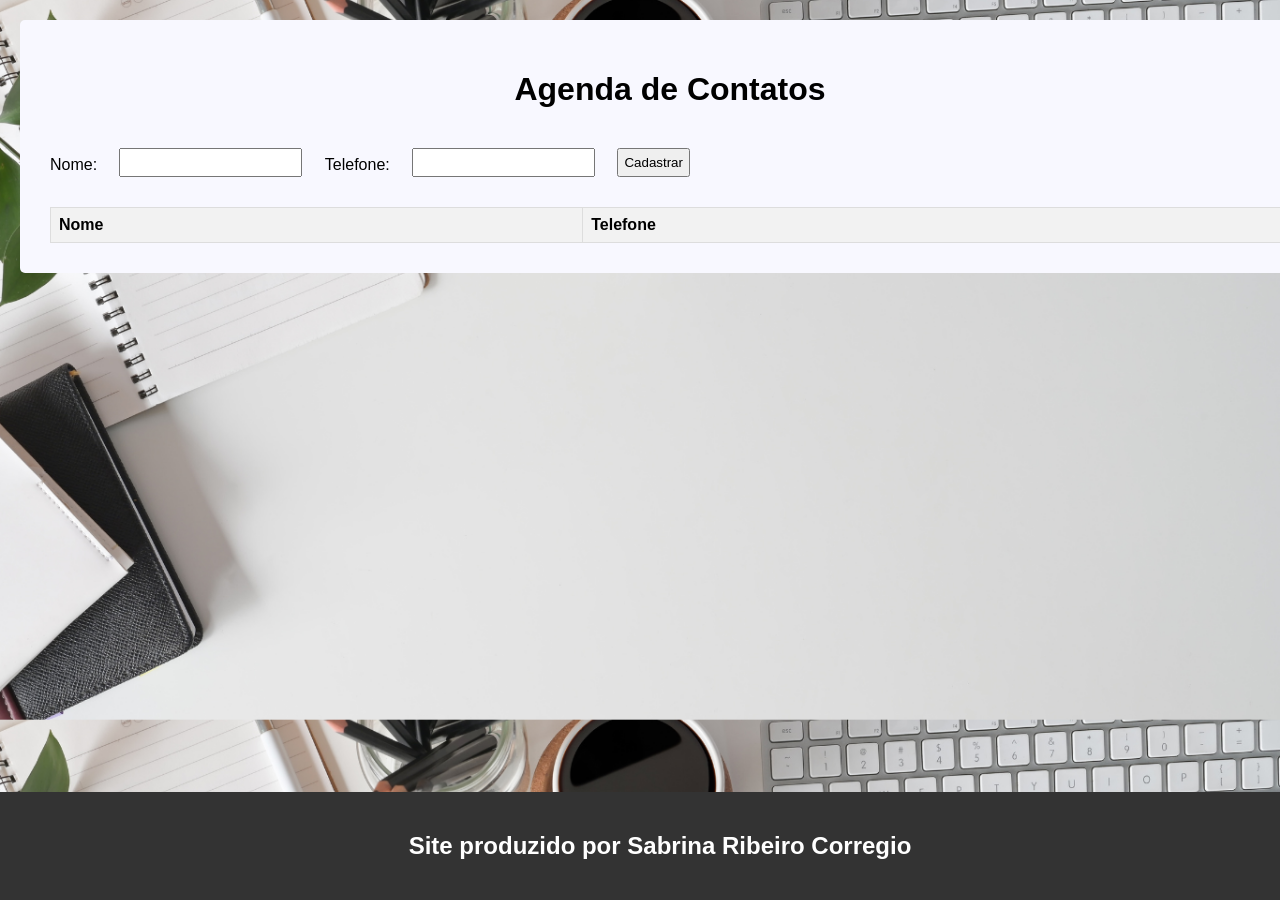
==== main.html @ ba290a59 "commit inicial" ====
<!DOCTYPE html>
<html lang="pt-br" style="">
<head>
    <meta charset="UTF-8">
    <meta name="viewport" content="width=device-width, initial-scale=1.0">
    <title>Agenda de Contatos</title>
    <link rel="stylesheet" href="main.css">
</head>
<body>
    <div class="container">
            <h1>Agenda de Contatos</h1>
        
        <form id="contactForm">
            <label for="name">Nome:</label>
            <input type="text" id="name" required>
            
            <label for="phone">Telefone:</label>
            <input type="tel" id="phone" required>

            <button type="submit">Cadastrar</button>
        </form>

        <table id="contacts">
            <thead>
                <tr>
                    <th>Nome</th>
                    <th>Telefone</th>
                </tr>
            </thead>
            <tbody>
                <!-- Linhas da tabela serão adicionadas dinamicamente pelo JavaScript -->
            </tbody>
        </table>
    </div>
    <footer>
        <h2>Site produzido por Sabrina Ribeiro Corregio</h2>
    </footer>

    <script src="main.js"></script>
</body>
</html>
---- main.css ----
body {
    font-family: Arial, sans-serif;
    margin: 0;
    padding: 20px;
    background-image: url('./midias/Fundo\ mesa\ escritorio.png');
    background-size: cover; /* Isso faz com que a imagem cubra todo o fundo */
}

.container {
    max-width: 1240px;
    width: 100%;
    padding: 30px;
    margin-bottom: 30px;
    border-radius: 5px;
    background-color: #F8F8FF;
    margin: 0 auto;
}

h1 {
    text-align: center;
    padding-bottom: 18px;
}

form {
    margin-bottom: 20px;
    display: flex;
    max-width: 640px;
    justify-content: space-between;
    align-items: center;
}

label {
    display: block;
    margin-bottom: 5px;
}

input, button {
    padding: 5px;
    margin-bottom: 10px;
}

button {
    cursor: pointer;
}

table {
    width: 100%;
    border-collapse: collapse;
}

table, th, td {
    border: 1px solid #ddd;
    padding: 8px;
    text-align: left;
}

thead {
    background-color: #f2f2f2;
}

footer {
    background-color: #333;
    color: #fff;
    padding: 20px;
    text-align: center;
    position: fixed;
    bottom: 0;
    width: 100%;
    left: 0px;
}
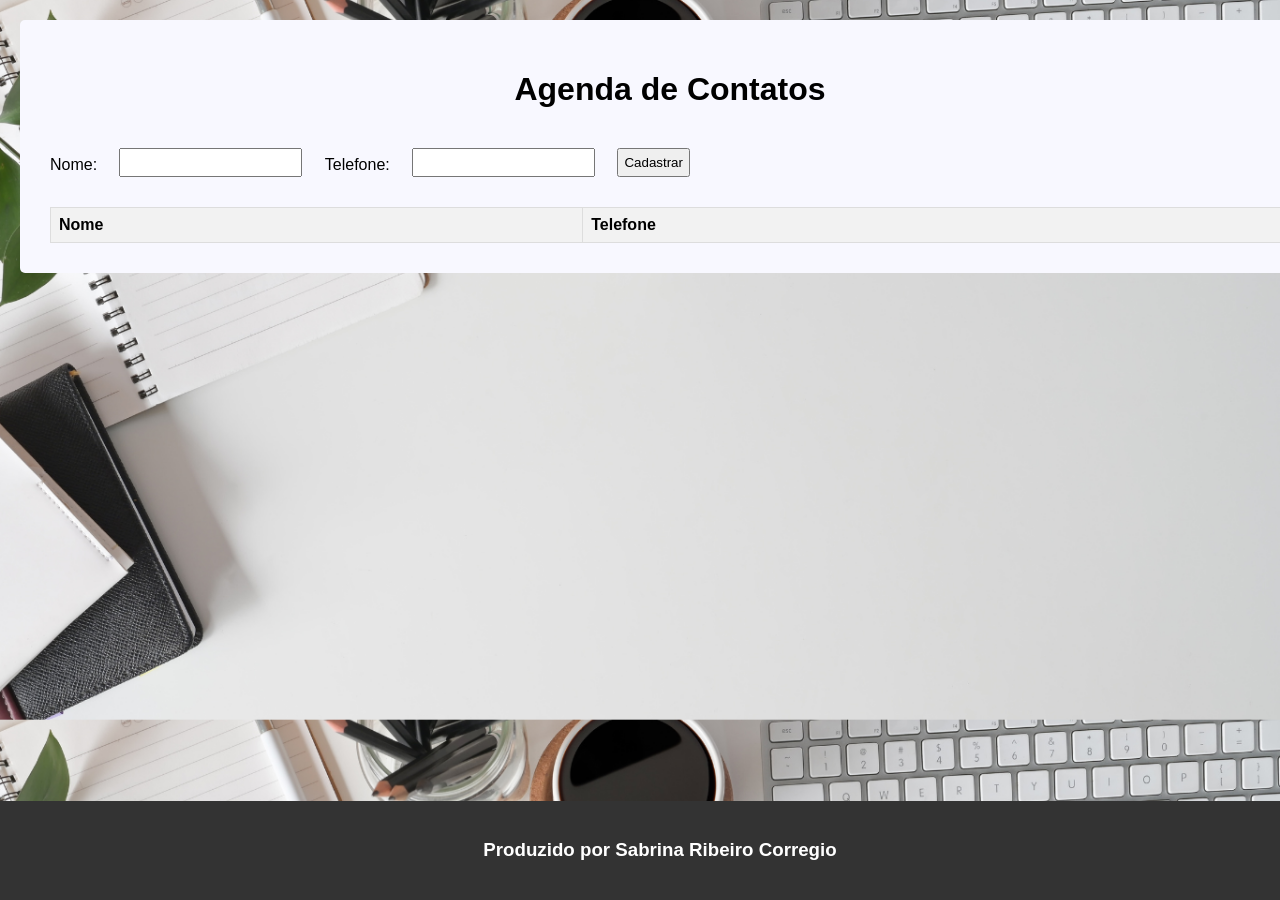
==== commit d61706d6: "Alteracão no footer" ====
--- a/main.html
+++ b/main.html
@@ -1,5 +1,5 @@
 <!DOCTYPE html>
-<html lang="pt-br" style="">
+<html lang="pt-br">
 <head>
     <meta charset="UTF-8">
     <meta name="viewport" content="width=device-width, initial-scale=1.0">
@@ -33,7 +33,7 @@
         </table>
     </div>
     <footer>
-        <h2>Site produzido por Sabrina Ribeiro Corregio</h2>
+        <h3>Produzido por Sabrina Ribeiro Corregio</h3>
     </footer>
 
     <script src="main.js"></script>
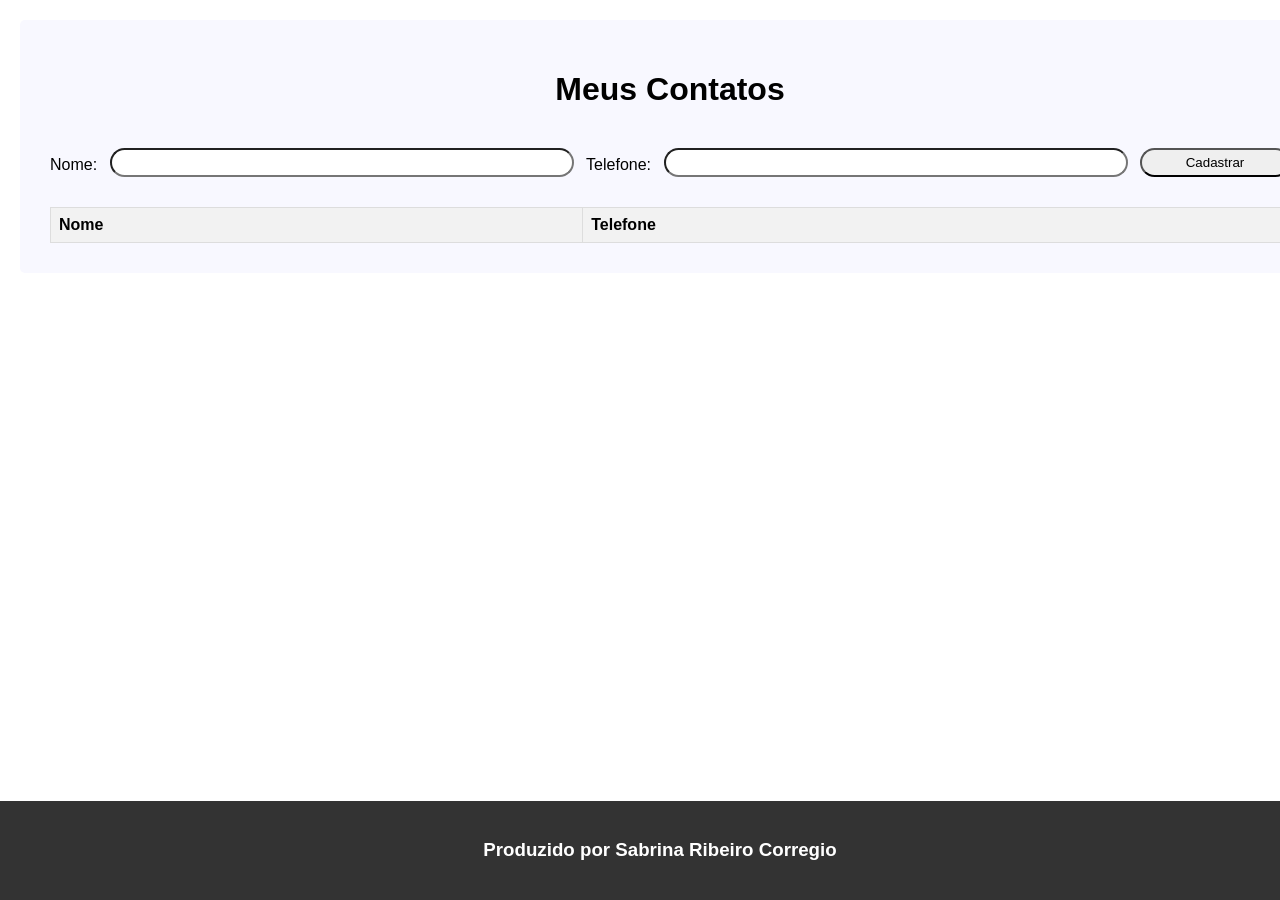
==== commit 8d5c31a1: "alteraçoes" ====
--- a/main.html
+++ b/main.html
@@ -8,7 +8,7 @@
 </head>
 <body>
     <div class="container">
-            <h1>Agenda de Contatos</h1>
+            <h1>Meus Contatos</h1>
         
         <form id="contactForm">
             <label for="name">Nome:</label>
@@ -24,7 +24,7 @@
             <thead>
                 <tr>
                     <th>Nome</th>
-                    <th>Telefone</th>
+                    <th>Telefone</th>                    
                 </tr>
             </thead>
             <tbody>
--- a/main.css
+++ b/main.css
@@ -2,7 +2,7 @@
     font-family: Arial, sans-serif;
     margin: 0;
     padding: 20px;
-    background-image: url('./midias/Fundo\ mesa\ escritorio.png');
+    background-image: url('./midias/fundo\ mesa\ escritorio.png');
     background-size: cover; /* Isso faz com que a imagem cubra todo o fundo */
 }
 
@@ -24,7 +24,6 @@
 form {
     margin-bottom: 20px;
     display: flex;
-    max-width: 640px;
     justify-content: space-between;
     align-items: center;
 }
@@ -34,13 +33,31 @@
     margin-bottom: 5px;
 }
 
+.delete-btn {
+    background-color: #f44336;
+    color: white;
+    border: none;
+    padding: 5px 10px;
+    border-radius: 5px;
+    cursor: pointer;
+    width: 50px;
+}
+
+.delete-btn:hover {
+    background-color: #d32f2f;
+}
+
 input, button {
     padding: 5px;
     margin-bottom: 10px;
+    border-radius: 24px;
+    width: 450px;
 }
 
 button {
     cursor: pointer;
+    border-radius: 24px;
+    width: 150px;
 }
 
 table {
